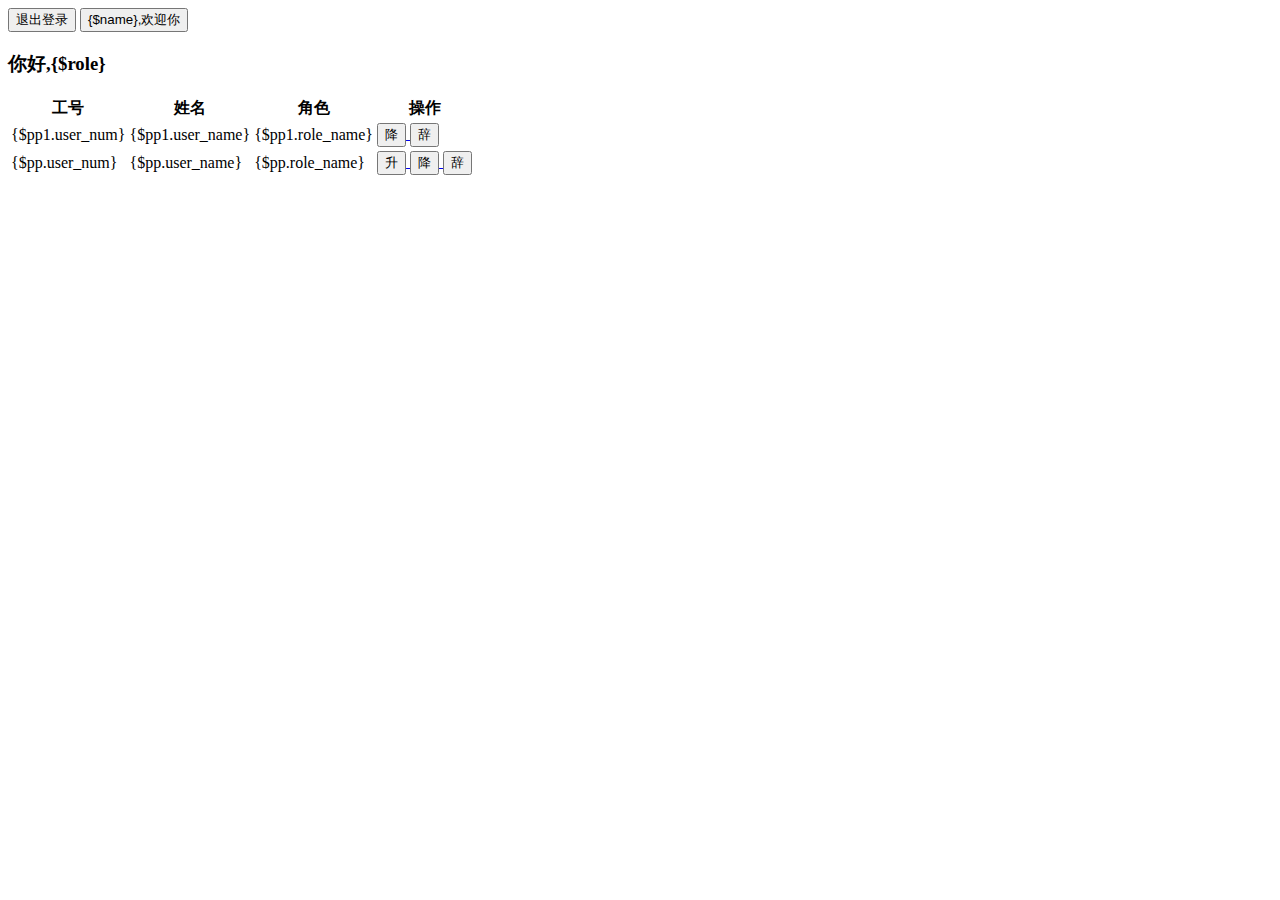
==== management/Home/View/Manage/index.html @ 3cd8afb1 "半成品" ====
<html>
<head>
<meta charset="UTF-8">
<script type="text/javascript" src="http://www.francescomalagrino.com/BootstrapPageGenerator/3/js/jquery-2.0.0.min.js"></script>
<script type="text/javascript" src="http://www.francescomalagrino.com/BootstrapPageGenerator/3/js/jquery-ui"></script>
<link href="http://www.francescomalagrino.com/BootstrapPageGenerator/3/css/bootstrap-combined.min.css" rel="stylesheet" media="screen">
<script type="text/javascript" src="http://www.francescomalagrino.com/BootstrapPageGenerator/3/js/bootstrap.min.js"></script>
<link rel="stylesheet" type="text/css" href="{$Think.const.CSS_URL}/style.css">
<title>权限管理系统</title>
</head>
<body>
<div class="container-fluid">
	<div class="row-fluid">
		<div class="span12">
			<p><a href="outlogin"><button id="btn" class="btn btn-success" type="button">退出登录</button></a>
			<button id="btn1" class="btn btn-success" type="button">{$name},欢迎你</button>
			</p>
		</div>
	</div>
	<div class="row-fluid">
		<div class="span2">
			<h3>你好,{$role}</h3>
		</div>
		<div class="span6">
			<table class="table">
				<thead>
					<tr>
						<th>
							工号
						</th>
						<th>
							姓名
						</th>
						<th>
							角色
						</th>
						<th>
							操作
						</th>
					</tr>
				</thead>
				<tbody>
				<volist name="people1" id="pp1">
						<tr class="info">
							<td>
								{$pp1.user_num}
							</td>
							<td>
								{$pp1.user_name}
							</td>
							<td>
								{$pp1.role_name}
							</td>
							<td>
								<a href="down?id={$pp1.user_num}">
									<button class="btn btn-small btn-primary" type="button">降</button>
								</a>
								<a href="out?id={$pp1.user_num}">
									<button class="btn btn-small btn-primary" type="button">辞</button>
								</a>
							</td>
						</tr>
					 </volist>
					<volist name="people" id="pp">
						<tr class="info">
							<td>
								{$pp.user_num}
							</td>
							<td>
								{$pp.user_name}
							</td>
							<td>
								{$pp.role_name}
							</td>
							<td>
								<a href="up?id={$pp.user_num}">
									<button class="btn btn-small btn-primary" type="button">升</button>
								</a>
								<a href="down?id={$pp.user_num}">
									<button class="btn btn-small btn-primary" type="button">降</button>
								</a>
								<a href="out?id={$pp.user_num}">
									<button class="btn btn-small btn-primary" type="button">辞</button>
								</a>
							</td>
						</tr>
					 </volist>
				</tbody>
			</table> 
		</div>
		<div class="span4">
		</div>
	</div>
</div>
</body>
</html>
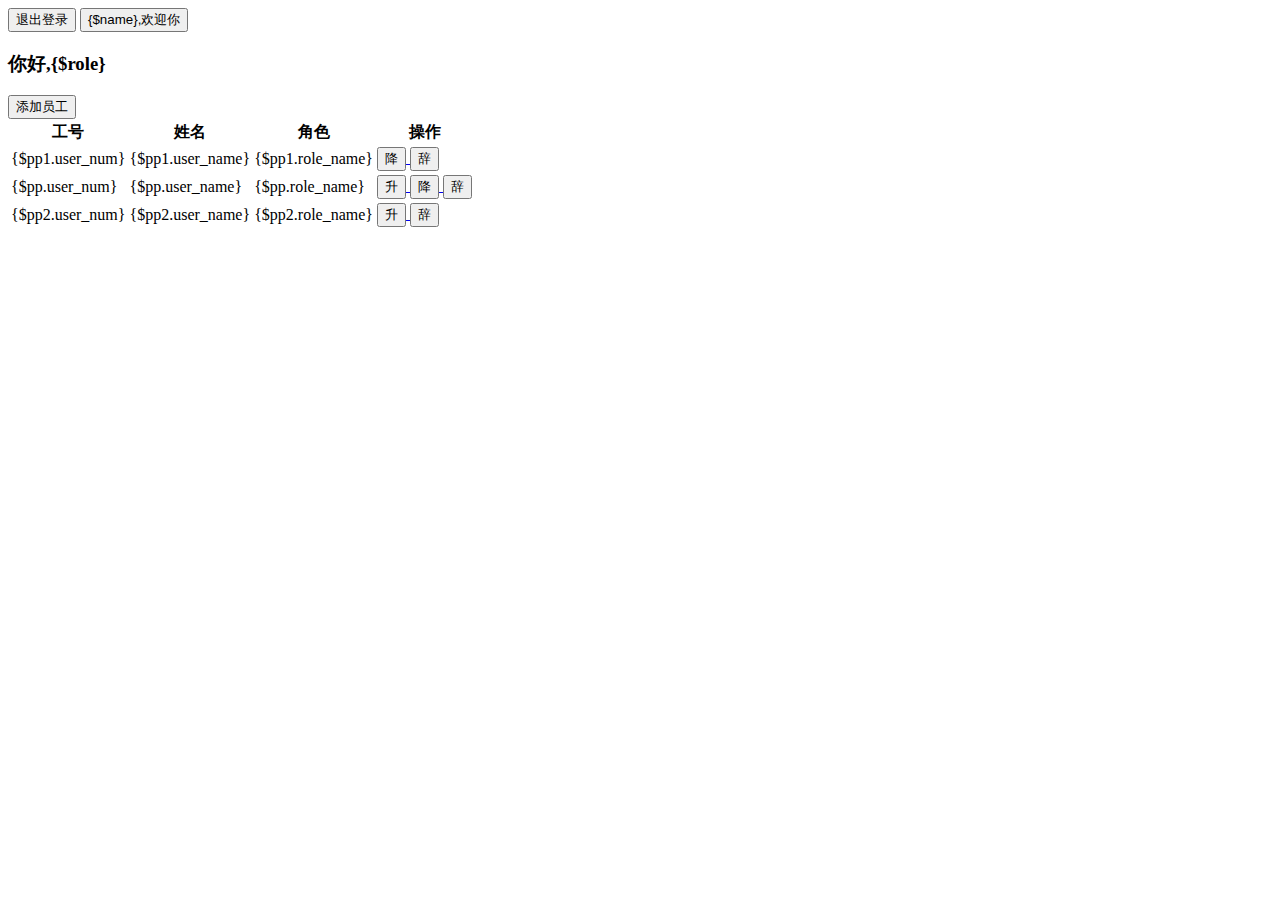
==== commit 66051bd2: "不想做了T_T" ====
--- a/management/Home/View/Manage/index.html
+++ b/management/Home/View/Manage/index.html
@@ -1,10 +1,7 @@
 <html>
 <head>
 <meta charset="UTF-8">
-<script type="text/javascript" src="http://www.francescomalagrino.com/BootstrapPageGenerator/3/js/jquery-2.0.0.min.js"></script>
-<script type="text/javascript" src="http://www.francescomalagrino.com/BootstrapPageGenerator/3/js/jquery-ui"></script>
-<link href="http://www.francescomalagrino.com/BootstrapPageGenerator/3/css/bootstrap-combined.min.css" rel="stylesheet" media="screen">
-<script type="text/javascript" src="http://www.francescomalagrino.com/BootstrapPageGenerator/3/js/bootstrap.min.js"></script>
+<link href="{$Think.const.CSS_URL}/bootstrap-combined.min.css" rel="stylesheet" media="screen">
 <link rel="stylesheet" type="text/css" href="{$Think.const.CSS_URL}/style.css">
 <title>权限管理系统</title>
 </head>
@@ -20,6 +17,9 @@
 	<div class="row-fluid">
 		<div class="span2">
 			<h3>你好,{$role}</h3>
+			<a href="add">
+				<button class="btn btn-small btn-primary" type="button">添加员工</button>
+			</a>
 		</div>
 		<div class="span6">
 			<table class="table">
@@ -85,6 +85,27 @@
 							</td>
 						</tr>
 					 </volist>
+					 <volist name="people2" id="pp2">
+						<tr class="info">
+							<td>
+								{$pp2.user_num}
+							</td>
+							<td>
+								{$pp2.user_name}
+							</td>
+							<td>
+								{$pp2.role_name}
+							</td>
+							<td>
+								<a href="up?id={$pp2.user_num}">
+									<button class="btn btn-small btn-primary" type="button">升</button>
+								</a>
+								<a href="out?id={$pp2.user_num}">
+									<button class="btn btn-small btn-primary" type="button">辞</button>
+								</a>
+							</td>
+						</tr>
+					 </volist>
 				</tbody>
 			</table> 
 		</div>
